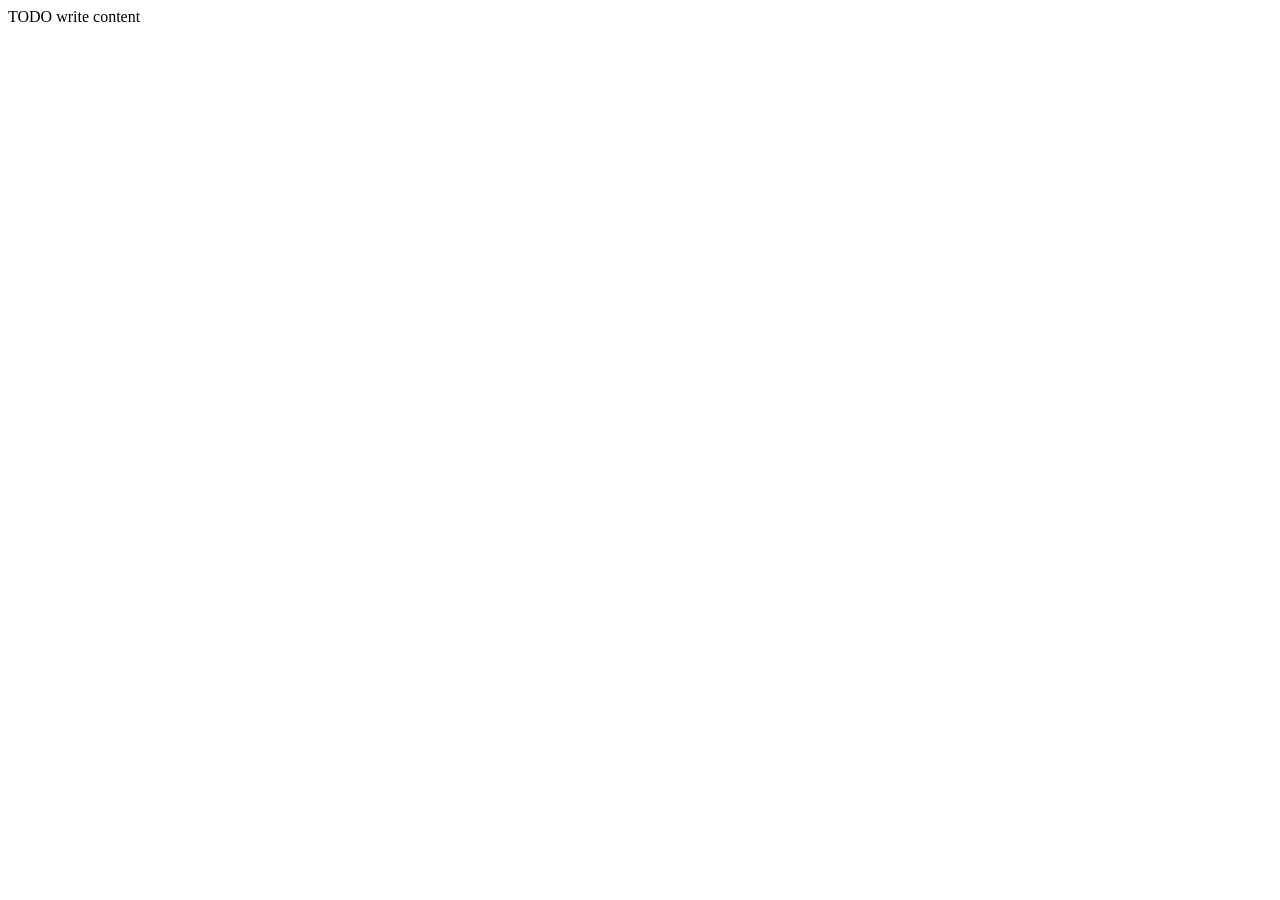
==== eins.html @ 00ea0e9d "Skeletons for two design versions" ====
<!DOCTYPE html>
<html>
    <head>
        <title>Fly & ... (Entwurf 1)</title>
        <meta http-equiv="Content-Type" content="text/html; charset=UTF-8">
        <link rel="stylesheet" type="text/css" href="eins.css" />
    </head>
    <body>
        <div>TODO write content</div>
    </body>
</html>
---- eins.css ----
/* 
    Document   : eins
    Created on : May 30, 2011, 6:29:40 PM
    Author     : lea
    Description:
        Purpose of the stylesheet follows.
*/

/* 
   TODO customize this sample style
   Syntax recommendation http://www.w3.org/TR/REC-CSS2/
*/

root { 
    display: block;
}
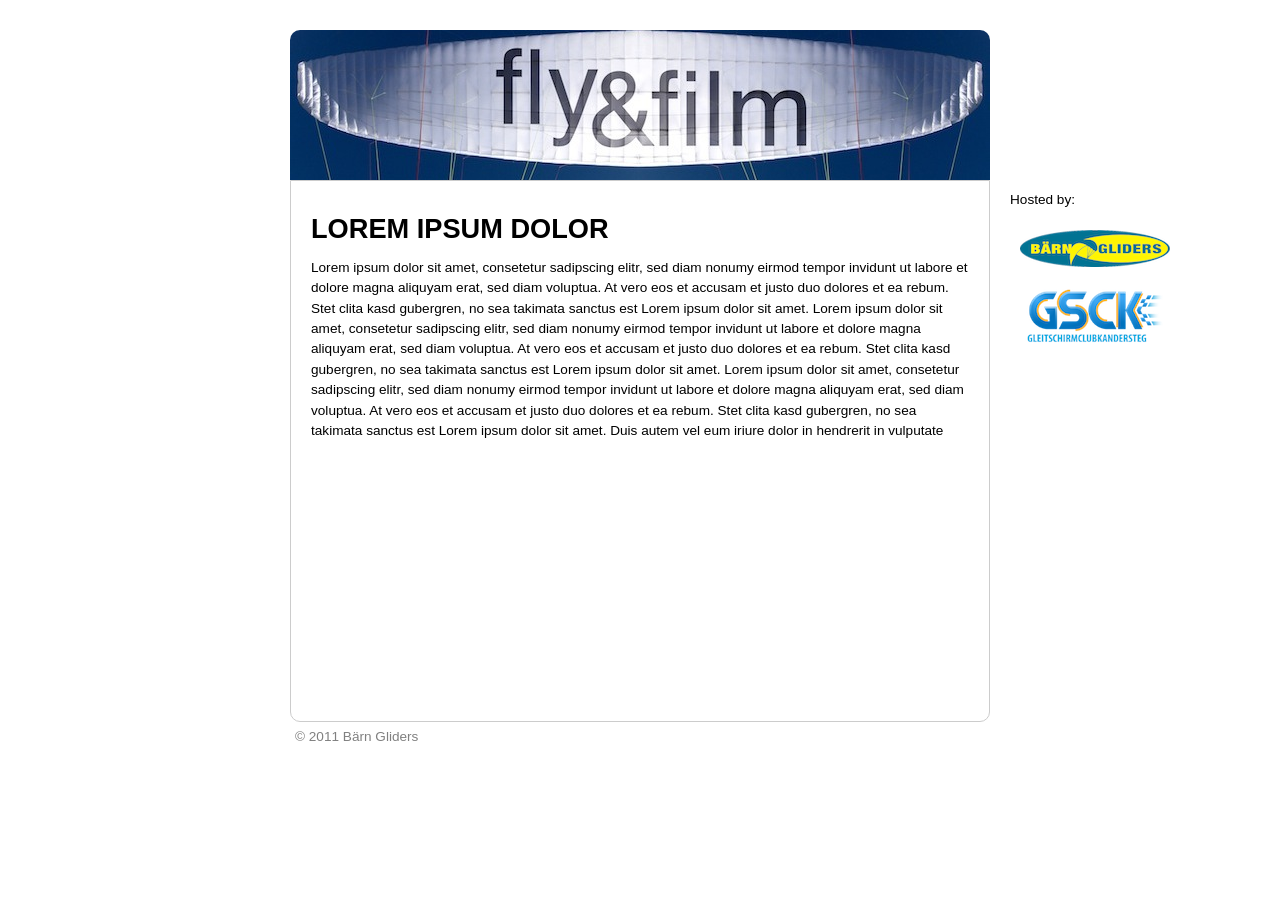
==== commit ec1e0432: "First design" ====
--- a/eins.html
+++ b/eins.html
@@ -6,6 +6,28 @@
         <link rel="stylesheet" type="text/css" href="eins.css" />
     </head>
     <body>
-        <div>TODO write content</div>
+        <div id="content">
+            <div id="right">
+                <div>Hosted by:</div>
+                <ul>
+                    <li>
+                        <img src="img/LogoBaernGliders.png" />
+                    </li>
+                    <li>
+                        <img src="img/bjvenus-logo.png" />
+                    </li>
+                </ul>
+            </div>
+            <div id="middle">
+                <div class="logo"></div>
+                <div class="content">
+                    <h1>Lorem ipsum dolor</h1>
+                    Lorem ipsum dolor sit amet, consetetur sadipscing elitr, sed diam nonumy eirmod tempor invidunt ut labore et dolore magna aliquyam erat, sed diam voluptua. At vero eos et accusam et justo duo dolores et ea rebum. Stet clita kasd gubergren, no sea takimata sanctus est Lorem ipsum dolor sit amet. Lorem ipsum dolor sit amet, consetetur sadipscing elitr,  sed diam nonumy eirmod tempor invidunt ut labore et dolore magna aliquyam erat, sed diam voluptua. At vero eos et accusam et justo duo dolores et ea rebum. Stet clita kasd gubergren, no sea takimata sanctus est Lorem ipsum dolor sit amet. Lorem ipsum dolor sit amet, consetetur sadipscing elitr,  sed diam nonumy eirmod tempor invidunt ut labore et dolore magna aliquyam erat, sed diam voluptua. At vero eos et accusam et justo duo dolores et ea rebum. Stet clita kasd gubergren, no sea takimata sanctus est Lorem ipsum dolor sit amet.
+
+Duis autem vel eum iriure dolor in hendrerit in vulputate
+                </div>
+                <div class="footer">&copy; 2011 B&auml;rn Gliders</div>
+            </div>
+        </div>
     </body>
 </html>
--- a/eins.css
+++ b/eins.css
@@ -1,17 +1,64 @@
-/* 
-    Document   : eins
-    Created on : May 30, 2011, 6:29:40 PM
-    Author     : lea
-    Description:
-        Purpose of the stylesheet follows.
-*/
-
-/* 
-   TODO customize this sample style
-   Syntax recommendation http://www.w3.org/TR/REC-CSS2/
-*/
-
-root { 
-    display: block;
+body {
+/*	background-color: #cceeff;*/
+    font-size: 0.85em;
+    line-height: 1.5em;
+    font-family:  'Helvetica', Verdana, Arial, sans-serif;
+  	padding: 30px;
+  	margin:0;
 }
 
+#content {
+    width: 1100px;
+	padding: 0;
+    margin: 0 auto;
+}
+
+#middle {
+    margin: 0 200px;
+}
+
+#right {
+    float: right;
+    width: 200px;
+    padding: 160px 0 0 0;
+}
+
+#right div {
+    margin-left: 20px;
+}
+
+#right ul {
+    list-style: none;
+    padding-left: 30px;
+    margin-top: 20px;
+}
+
+#right ul li {
+    margin-bottom: 15px;
+}
+
+.logo {
+    border-radius: 10px 10px 0 0;
+    -moz-border-radius: 10px 10px 0 0;
+    background-image: url(img/logo1.jpg);
+    background-color: #cceeff;
+    height: 150px;
+}
+
+.content {
+    background-color: #ffffff;
+    height: 500px;
+    border-radius: 0 0 10px 10px;
+    -moz-border-radius: 0 0 10px 10px;
+    border: 1px solid #cccccc;
+    padding: 20px 20px;
+}
+
+.content h1{
+    text-transform: uppercase;
+}
+
+.footer {
+    color: gray;
+    padding: 5px;
+}
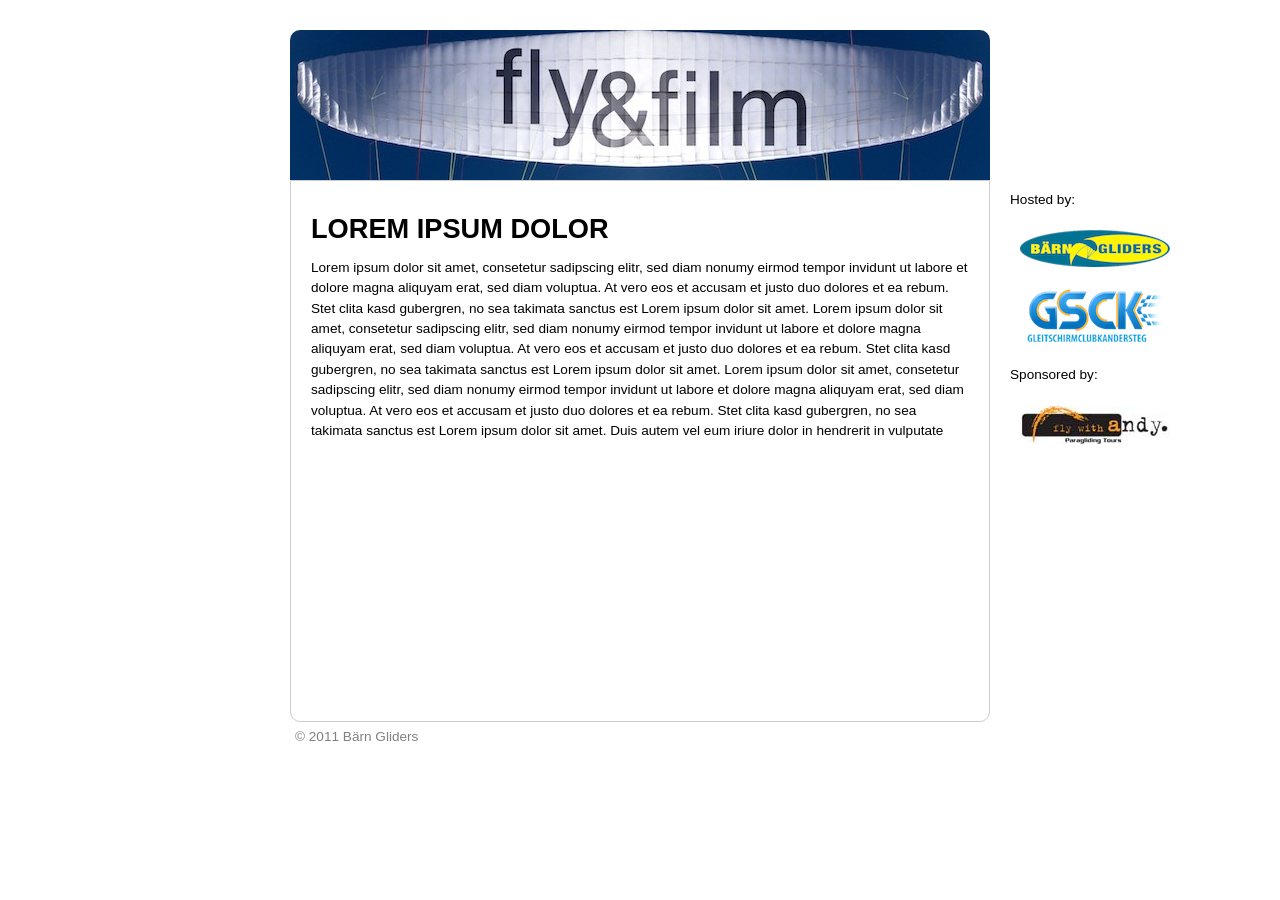
==== commit 3f720bf0: "adding sponsors" ====
--- a/eins.html
+++ b/eins.html
@@ -11,10 +11,22 @@
                 <div>Hosted by:</div>
                 <ul>
                     <li>
-                        <img src="img/LogoBaernGliders.png" />
+                        <a href="http://www.baern-gliders.ch">
+                            <img src="img/LogoBaernGliders.png" />
+                        </a>
                     </li>
                     <li>
-                        <img src="img/bjvenus-logo.png" />
+                        <a href="http://www.gsck.ch">
+                            <img src="img/bjvenus-logo.png" />
+                        </a>
+                    </li>
+                </ul>
+                <div>Sponsored by:</div>
+                <ul>
+                    <li>
+                        <a href="http://www.flywithandy.ch">
+                            <img src="img/flywithandy.jpg" />
+                        </a>
                     </li>
                 </ul>
             </div>
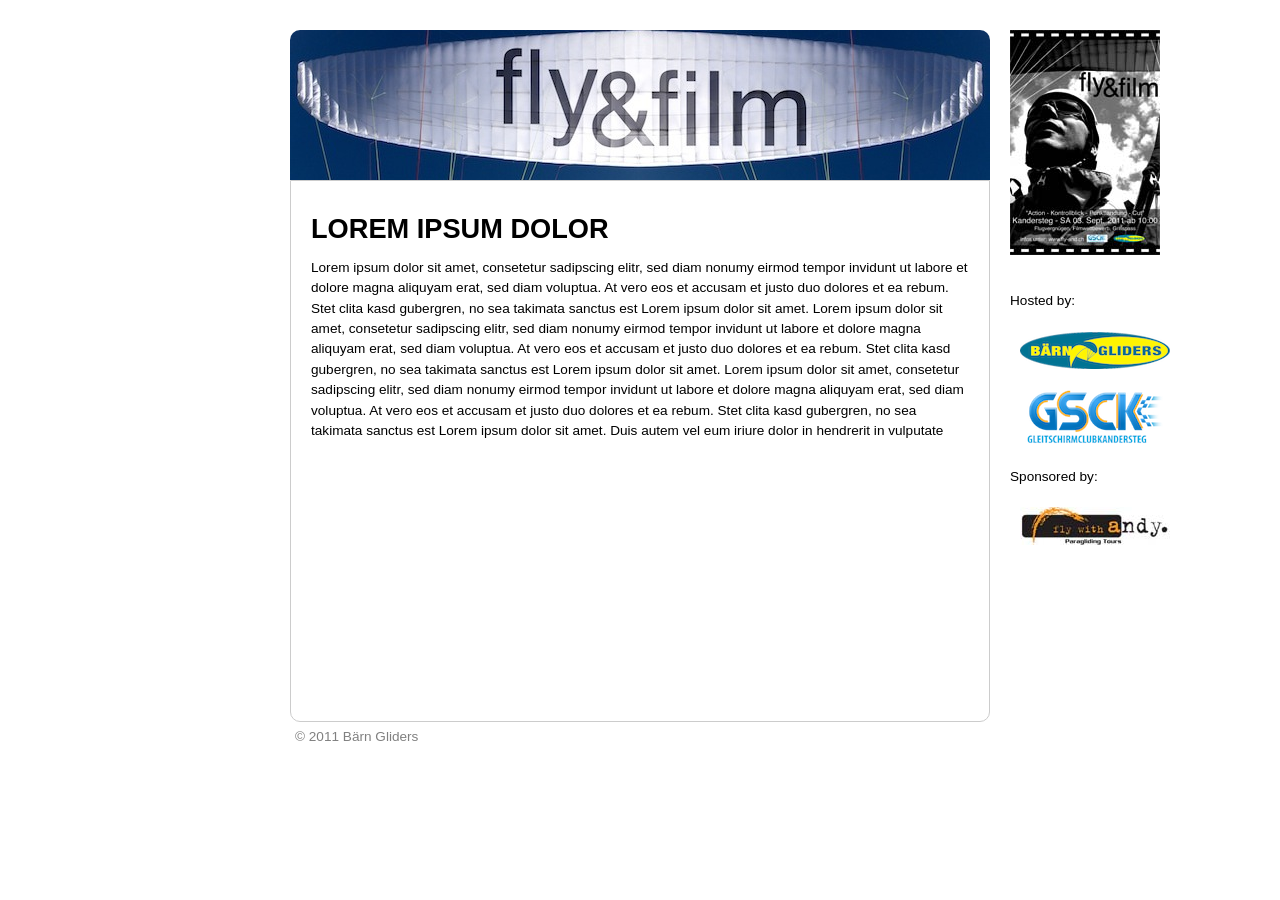
==== commit 8a91a957: "adding flyer to right col" ====
--- a/eins.html
+++ b/eins.html
@@ -8,6 +8,9 @@
     <body>
         <div id="content">
             <div id="right">
+                <div class="flyer">
+                    <img src="img/flyer.jpg" />
+                </div>
                 <div>Hosted by:</div>
                 <ul>
                     <li>
--- a/eins.css
+++ b/eins.css
@@ -20,7 +20,11 @@
 #right {
     float: right;
     width: 200px;
-    padding: 160px 0 0 0;
+/*    padding-top: 5px;*/
+}
+
+#right .flyer {
+    margin-bottom: 30px;
 }
 
 #right div {
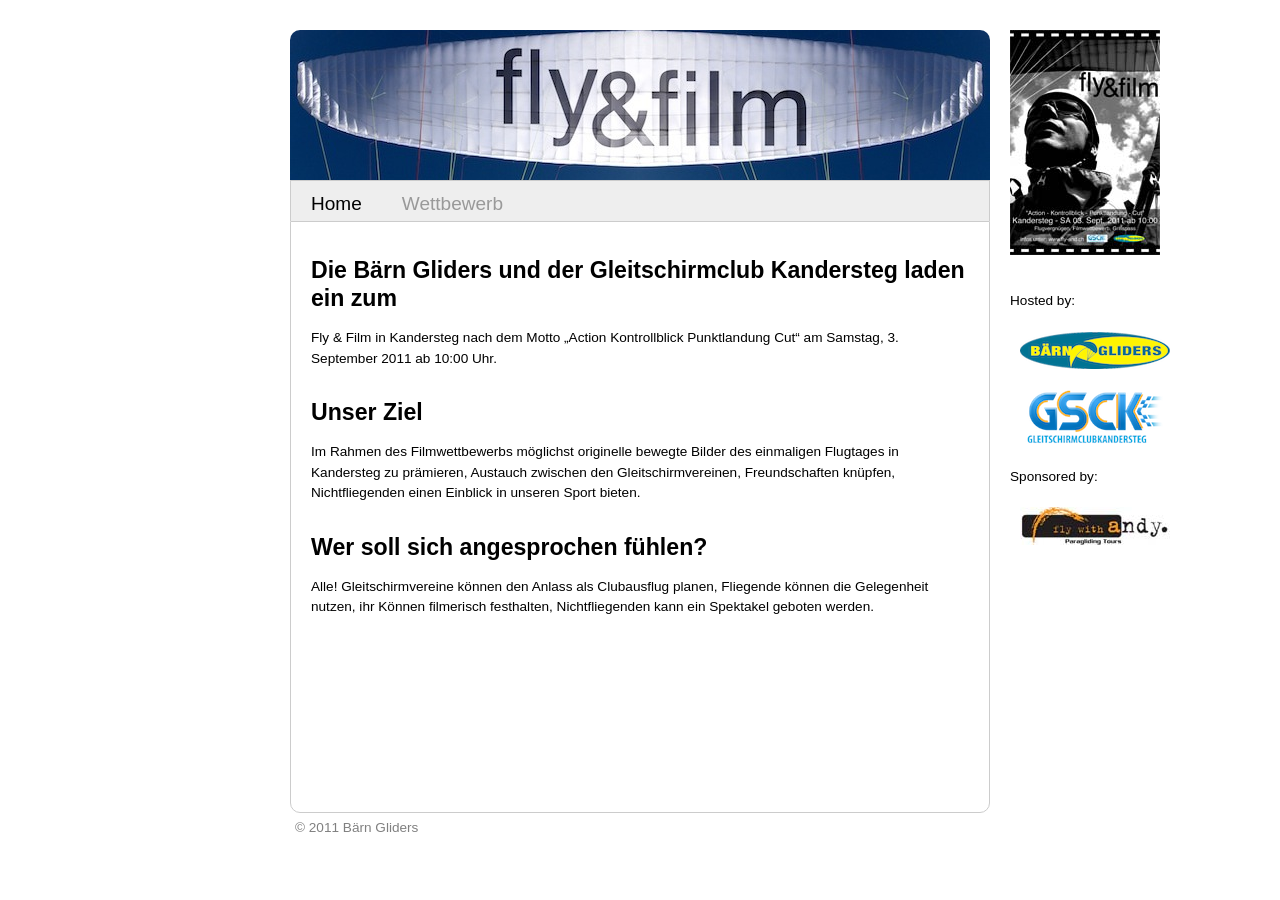
==== commit 186bd80b: "Adding menus" ====
--- a/eins.html
+++ b/eins.html
@@ -35,11 +35,31 @@
             </div>
             <div id="middle">
                 <div class="logo"></div>
+                <div class="navi">
+                    <ul>
+                        <li class="active">Home</li>
+                        <li>Wettbewerb</li>
+                    </ul>
+                </div>
                 <div class="content">
-                    <h1>Lorem ipsum dolor</h1>
-                    Lorem ipsum dolor sit amet, consetetur sadipscing elitr, sed diam nonumy eirmod tempor invidunt ut labore et dolore magna aliquyam erat, sed diam voluptua. At vero eos et accusam et justo duo dolores et ea rebum. Stet clita kasd gubergren, no sea takimata sanctus est Lorem ipsum dolor sit amet. Lorem ipsum dolor sit amet, consetetur sadipscing elitr,  sed diam nonumy eirmod tempor invidunt ut labore et dolore magna aliquyam erat, sed diam voluptua. At vero eos et accusam et justo duo dolores et ea rebum. Stet clita kasd gubergren, no sea takimata sanctus est Lorem ipsum dolor sit amet. Lorem ipsum dolor sit amet, consetetur sadipscing elitr,  sed diam nonumy eirmod tempor invidunt ut labore et dolore magna aliquyam erat, sed diam voluptua. At vero eos et accusam et justo duo dolores et ea rebum. Stet clita kasd gubergren, no sea takimata sanctus est Lorem ipsum dolor sit amet.
-
-Duis autem vel eum iriure dolor in hendrerit in vulputate
+                    <h1>Die Bärn Gliders und der Gleitschirmclub Kandersteg laden ein zum</h1>
+                    <div>
+                        Fly & Film in Kandersteg nach dem Motto „Action Kontrollblick 
+                        Punktlandung Cut“ am Samstag, 3. September 2011 ab 10:00 Uhr.
+                    </div>
+                    <h1>Unser Ziel</h1>
+                    <div>
+                        Im Rahmen des Filmwettbewerbs möglichst originelle bewegte 
+                        Bilder des einmaligen Flugtages in Kandersteg zu prämieren, 
+                        Austauch zwischen den Gleitschirmvereinen, Freundschaften knüpfen, 
+                        Nichtfliegenden einen Einblick in unseren Sport bieten.
+                    </div>
+                    <h1>Wer soll sich angesprochen fühlen?</h1>
+                    <div>
+                        Alle!  Gleitschirmvereine können den Anlass als Clubausflug 
+                        planen,  Fliegende können die Gelegenheit nutzen, ihr Können 
+                        filmerisch festhalten, Nichtfliegenden kann ein Spektakel geboten werden. 
+                    </div>
                 </div>
                 <div class="footer">&copy; 2011 B&auml;rn Gliders</div>
             </div>
--- a/eins.css
+++ b/eins.css
@@ -5,6 +5,10 @@
     font-family:  'Helvetica', Verdana, Arial, sans-serif;
   	padding: 30px;
   	margin:0;
+}
+
+a img {
+    border: none;
 }
 
 #content {
@@ -51,7 +55,8 @@
 
 .content {
     background-color: #ffffff;
-    height: 500px;
+    min-height: 550px;
+    height:expression(this.scrollHeight > 550 ? "auto":"550px");
     border-radius: 0 0 10px 10px;
     -moz-border-radius: 0 0 10px 10px;
     border: 1px solid #cccccc;
@@ -59,7 +64,38 @@
 }
 
 .content h1{
-    text-transform: uppercase;
+    line-height: 1.2em;
+    font-size: 1.7em;
+}
+
+.content > div {
+    margin-bottom: 30px;
+}
+
+.navi {
+    height: 40px;
+    background-color: #eeeeee;
+    border: 1px solid #cccccc;
+    border-bottom: none;
+}
+
+.navi ul {
+    list-style: none;
+    margin: 0;
+    padding: 0;
+}
+
+.navi ul li {
+    display: block;
+    float: left;
+    line-height: 35px;
+    padding: 5px 20px;
+    font-size: 1.4em;
+    color: #999999;
+}
+
+.navi ul li.active {
+    color: black;
 }
 
 .footer {
